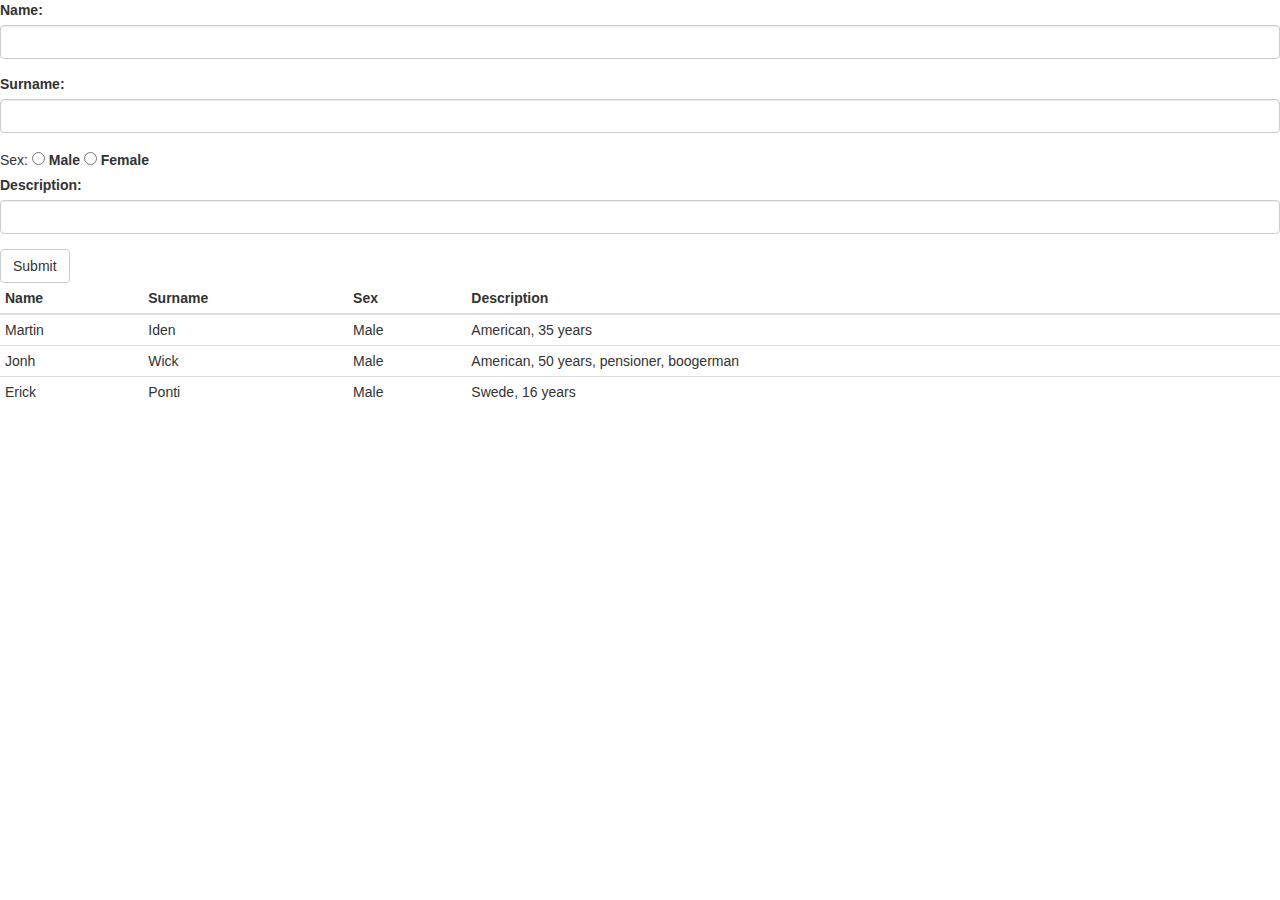
==== middle_servlet_jsp/src/main/webapp/WEB-INF/htmls/index.html @ 8e42069d "2. Валидация формы JS.[#179452]" ====
<!DOCTYPE html>
<html lang="en" xmlns="http://www.w3.org/1999/html">
<head>
    <title>Bootstrap Example</title>
    <meta charset="utf-8">
    <meta name="viewport" content="width=device-width, initial-scale=1">
    <link rel="stylesheet" href="https://maxcdn.bootstrapcdn.com/bootstrap/3.3.7/css/bootstrap.min.css">
    <script src="https://ajax.googleapis.com/ajax/libs/jquery/3.4.1/jquery.min.js"></script>
    <script src="https://maxcdn.bootstrapcdn.com/bootstrap/3.4.0/js/bootstrap.min.js"></script>
    <script>
        function validate() {
            var nameV = document.getElementById("name").value;
            var surnameV = document.getElementById("surname").value;
            var descripV = document.getElementById("descrip").value;
            if (nameV == '') {
                alert("Input Name");
                return false;
            }
            if (surnameV == '') {
                alert("Input Surname");
                return false;
            }
            if (descripV == '') {
                alert("Input Descrip");
                return false;
            }
            return false;
        }
    </script>
</head>
<body>
<form action="/action_page.php">
    <div class="form-group">
        <label for="name">Name:</label>
        <input type="text" class="form-control" id="name">
    </div>
    <div class="form-group">
        <label for="surname">Surname:</label>
        <input type="text" class="form-control" id="surname">
    </div>
    <div>
    Sex:
        <label><input type="radio" name = "sex"> Male</label>
        <label><input type="radio" name = "sex"> Female</label>
    </div>
    <div class="form-group">
        <label for="descrip">Description:</label>
        <input type="text" class="form-control" id="descrip">
    </div>
    <button type="button" class="btn btn-default" onclick = "return validate();">Submit</button>
</form>

<table class="table table-condensed">
    <thead>
    <tr>
        <th>Name</th>
        <th>Surname</th>
        <th>Sex</th>
        <th>Description</th>
    </tr>
    <tr>
        <td>Martin</td>
        <td>Iden</td>
        <td>Male</td>
        <td>American, 35 years</td>
    </tr>
    <tr>
        <td>Jonh</td>
        <td>Wick</td>
        <td>Male</td>
        <td>American, 50 years, pensioner, boogerman</td>
    </tr>
    <tr>
        <td>Erick</td>
        <td>Ponti</td>
        <td>Male</td>
        <td>Swede, 16 years</td>
    </tr>
    </thead>
</table>
</body>
</html>
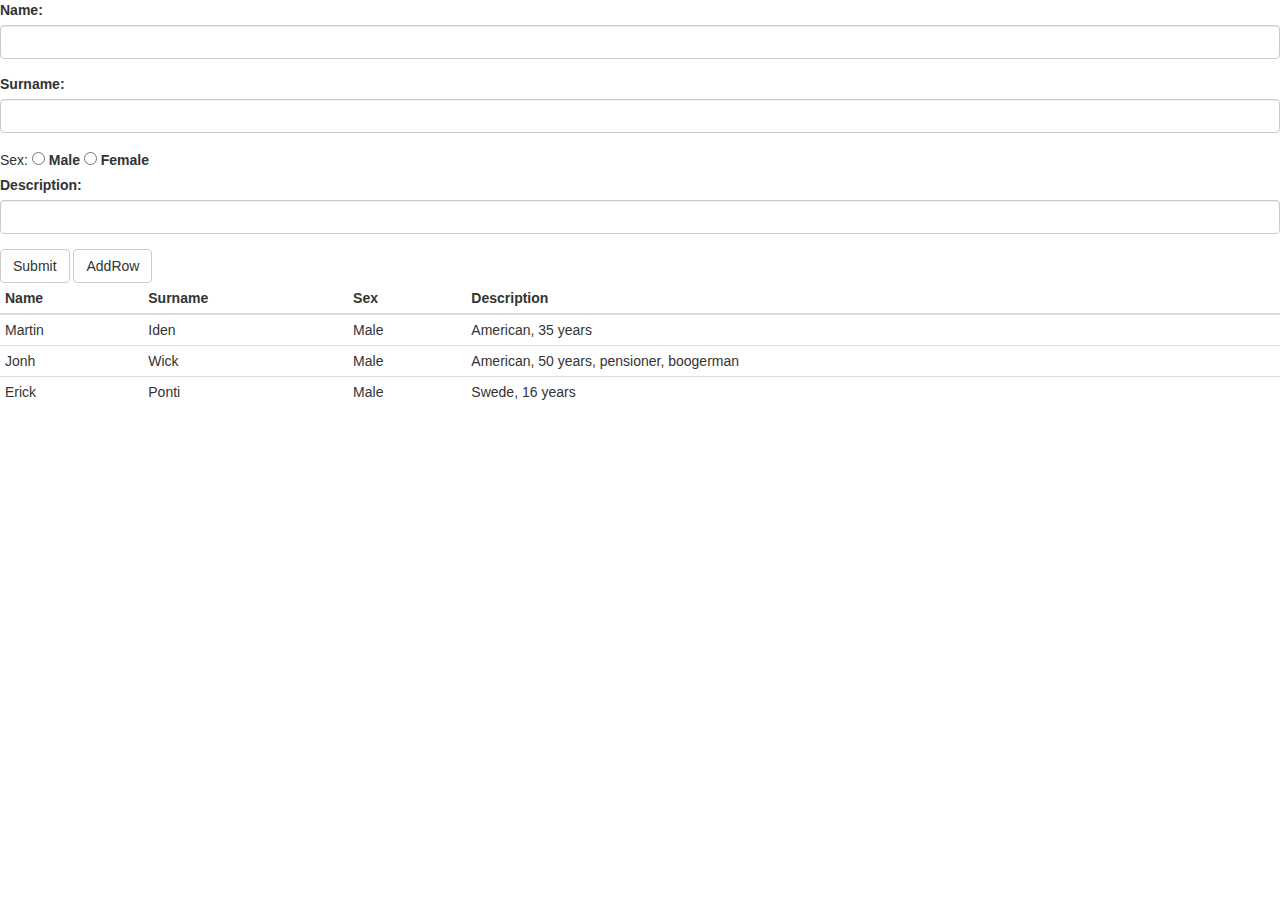
==== commit a26e2f1d: "3. Заполнить динамически таблицу.[#179453]" ====
--- a/middle_servlet_jsp/src/main/webapp/WEB-INF/htmls/index.html
+++ b/middle_servlet_jsp/src/main/webapp/WEB-INF/htmls/index.html
@@ -27,6 +27,33 @@
             return false;
         }
     </script>
+    <script>
+        function addRow() {
+            var nameV = document.getElementById("name").value;
+            var surnameV = document.getElementById("surname").value;
+            var descripV = document.getElementById("descrip").value;
+            var sexV = document.querySelector('input[name="sex"]:checked').value;
+            if (nameV == '') {
+                alert("Input Name");
+                return false;
+            }
+            if (surnameV == '') {
+                alert("Input Surname");
+                return false;
+            }
+            if (descripV == '') {
+                alert("Input Descrip");
+                return false;
+            }
+            $('#table tr:last').after(
+                '<tr><td>' + nameV
+                + '</td><td>' + surnameV
+                + '</td><td>' + sexV
+                + '</td><td>' + descripV
+                + '</td></tr>');
+            return false;
+        }
+    </script>
 </head>
 <body>
 <form action="/action_page.php">
@@ -40,17 +67,18 @@
     </div>
     <div>
     Sex:
-        <label><input type="radio" name = "sex"> Male</label>
-        <label><input type="radio" name = "sex"> Female</label>
+        <label><input type="radio" name = "sex" value="Male"> Male</label>
+        <label><input type="radio" name = "sex" value="Female"> Female</label>
     </div>
     <div class="form-group">
         <label for="descrip">Description:</label>
         <input type="text" class="form-control" id="descrip">
     </div>
-    <button type="button" class="btn btn-default" onclick = "return validate();">Submit</button>
+    <button type="button" class="btn btn-default" onclick = "return validate();">Submit </button>
+    <button type="button" class="btn btn-default" onclick = "return addRow();">AddRow </button>
 </form>
 
-<table class="table table-condensed">
+<table class="table table-condensed" id = "table">
     <thead>
     <tr>
         <th>Name</th>
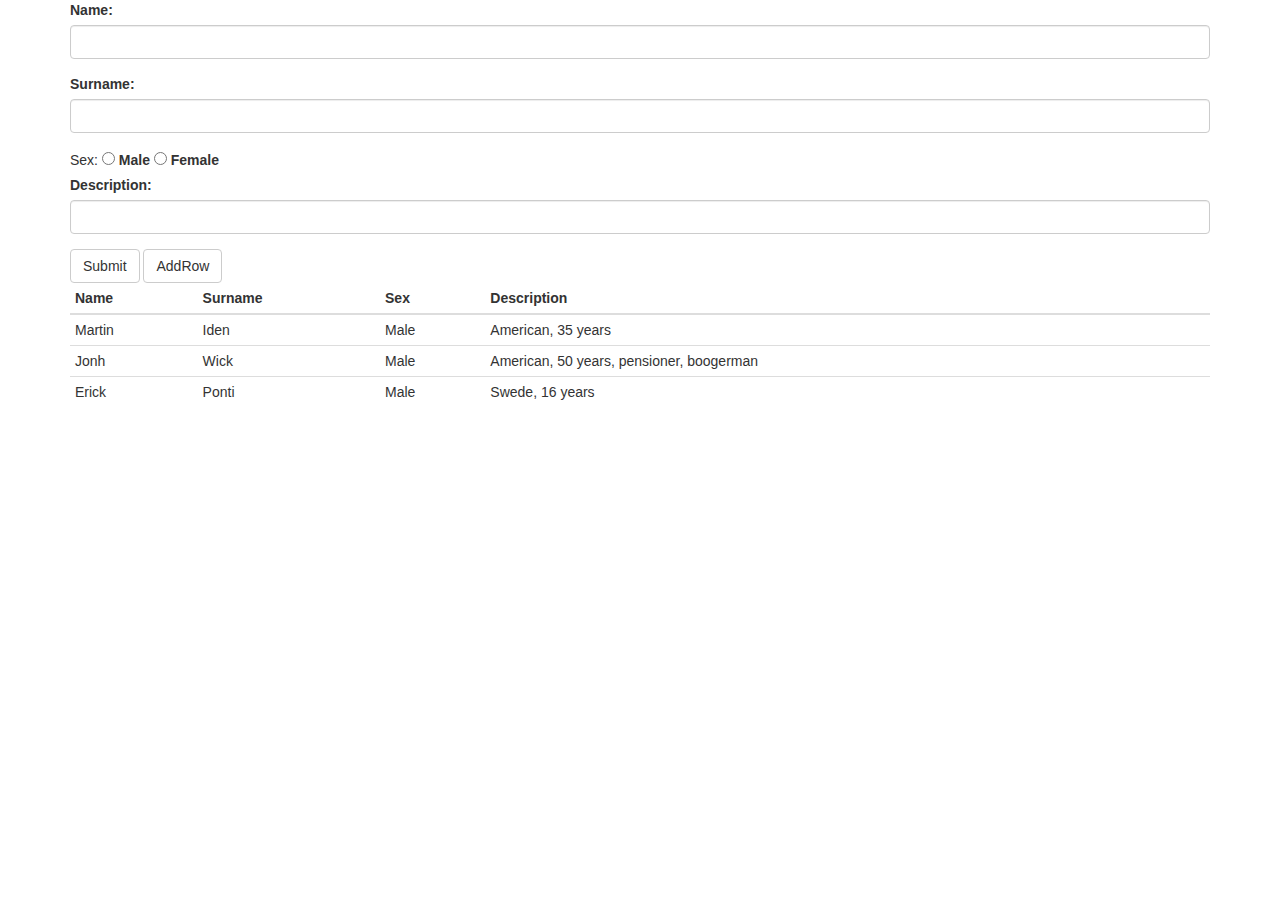
==== commit a25f528a: "3. Заполнить динамически таблицу.[#179453]" ====
--- a/middle_servlet_jsp/src/main/webapp/WEB-INF/htmls/index.html
+++ b/middle_servlet_jsp/src/main/webapp/WEB-INF/htmls/index.html
@@ -9,9 +9,9 @@
     <script src="https://maxcdn.bootstrapcdn.com/bootstrap/3.4.0/js/bootstrap.min.js"></script>
     <script>
         function validate() {
-            var nameV = document.getElementById("name").value;
-            var surnameV = document.getElementById("surname").value;
-            var descripV = document.getElementById("descrip").value;
+            var nameV = $('#name').val();
+            var surnameV = $('#surname').val();
+            var descripV = $('#descrip').val();
             if (nameV == '') {
                 alert("Input Name");
                 return false;
@@ -29,10 +29,10 @@
     </script>
     <script>
         function addRow() {
-            var nameV = document.getElementById("name").value;
-            var surnameV = document.getElementById("surname").value;
-            var descripV = document.getElementById("descrip").value;
-            var sexV = document.querySelector('input[name="sex"]:checked').value;
+            var nameV = $('#name').val();
+            var surnameV = $('#surname').val();
+            var descripV = $('#descrip').val();
+            var sexV = $('input[name="sex"]:checked').val();
             if (nameV == '') {
                 alert("Input Name");
                 return false;
@@ -56,7 +56,8 @@
     </script>
 </head>
 <body>
-<form action="/action_page.php">
+<div class="container">
+<form action="">
     <div class="form-group">
         <label for="name">Name:</label>
         <input type="text" class="form-control" id="name">
@@ -106,5 +107,6 @@
     </tr>
     </thead>
 </table>
+</div>
 </body>
 </html>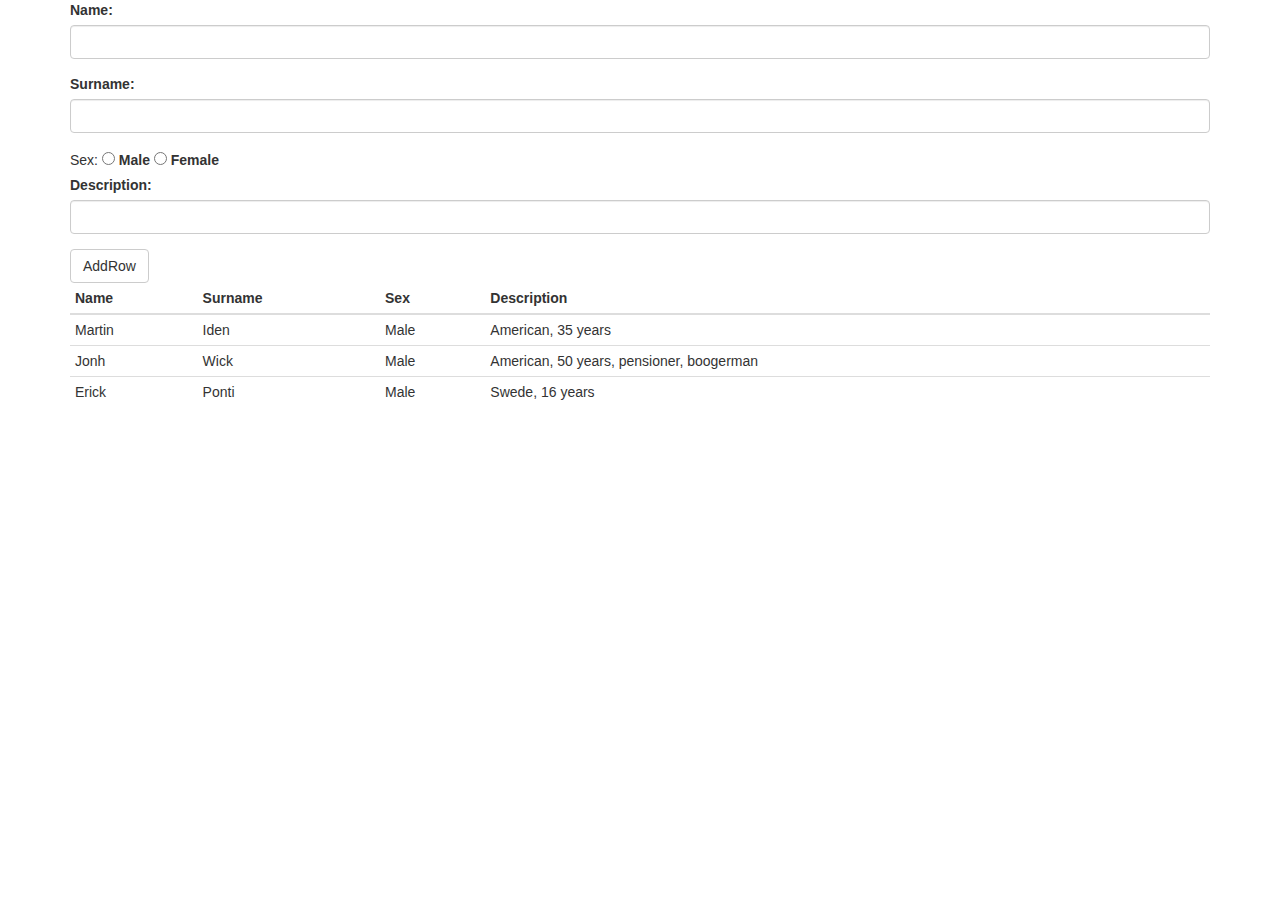
==== commit dc51f37a: "4. Ajax Jquery[#179454]" ====
--- a/middle_servlet_jsp/src/main/webapp/WEB-INF/htmls/index.html
+++ b/middle_servlet_jsp/src/main/webapp/WEB-INF/htmls/index.html
@@ -7,26 +7,6 @@
     <link rel="stylesheet" href="https://maxcdn.bootstrapcdn.com/bootstrap/3.3.7/css/bootstrap.min.css">
     <script src="https://ajax.googleapis.com/ajax/libs/jquery/3.4.1/jquery.min.js"></script>
     <script src="https://maxcdn.bootstrapcdn.com/bootstrap/3.4.0/js/bootstrap.min.js"></script>
-    <script>
-        function validate() {
-            var nameV = $('#name').val();
-            var surnameV = $('#surname').val();
-            var descripV = $('#descrip').val();
-            if (nameV == '') {
-                alert("Input Name");
-                return false;
-            }
-            if (surnameV == '') {
-                alert("Input Surname");
-                return false;
-            }
-            if (descripV == '') {
-                alert("Input Descrip");
-                return false;
-            }
-            return false;
-        }
-    </script>
     <script>
         function addRow() {
             var nameV = $('#name').val();
@@ -45,6 +25,14 @@
                 alert("Input Descrip");
                 return false;
             }
+
+            $.ajax({
+                name: nameV,
+                surname: surnameV,
+                descrip: descripV,
+                sex: sexV
+            });
+
             $('#table tr:last').after(
                 '<tr><td>' + nameV
                 + '</td><td>' + surnameV
@@ -57,7 +45,7 @@
 </head>
 <body>
 <div class="container">
-<form action="">
+<form action="" method="post">
     <div class="form-group">
         <label for="name">Name:</label>
         <input type="text" class="form-control" id="name">
@@ -75,8 +63,7 @@
         <label for="descrip">Description:</label>
         <input type="text" class="form-control" id="descrip">
     </div>
-    <button type="button" class="btn btn-default" onclick = "return validate();">Submit </button>
-    <button type="button" class="btn btn-default" onclick = "return addRow();">AddRow </button>
+    <button type="submit" class="btn btn-default" onclick = "return addRow();">AddRow </button>
 </form>
 
 <table class="table table-condensed" id = "table">
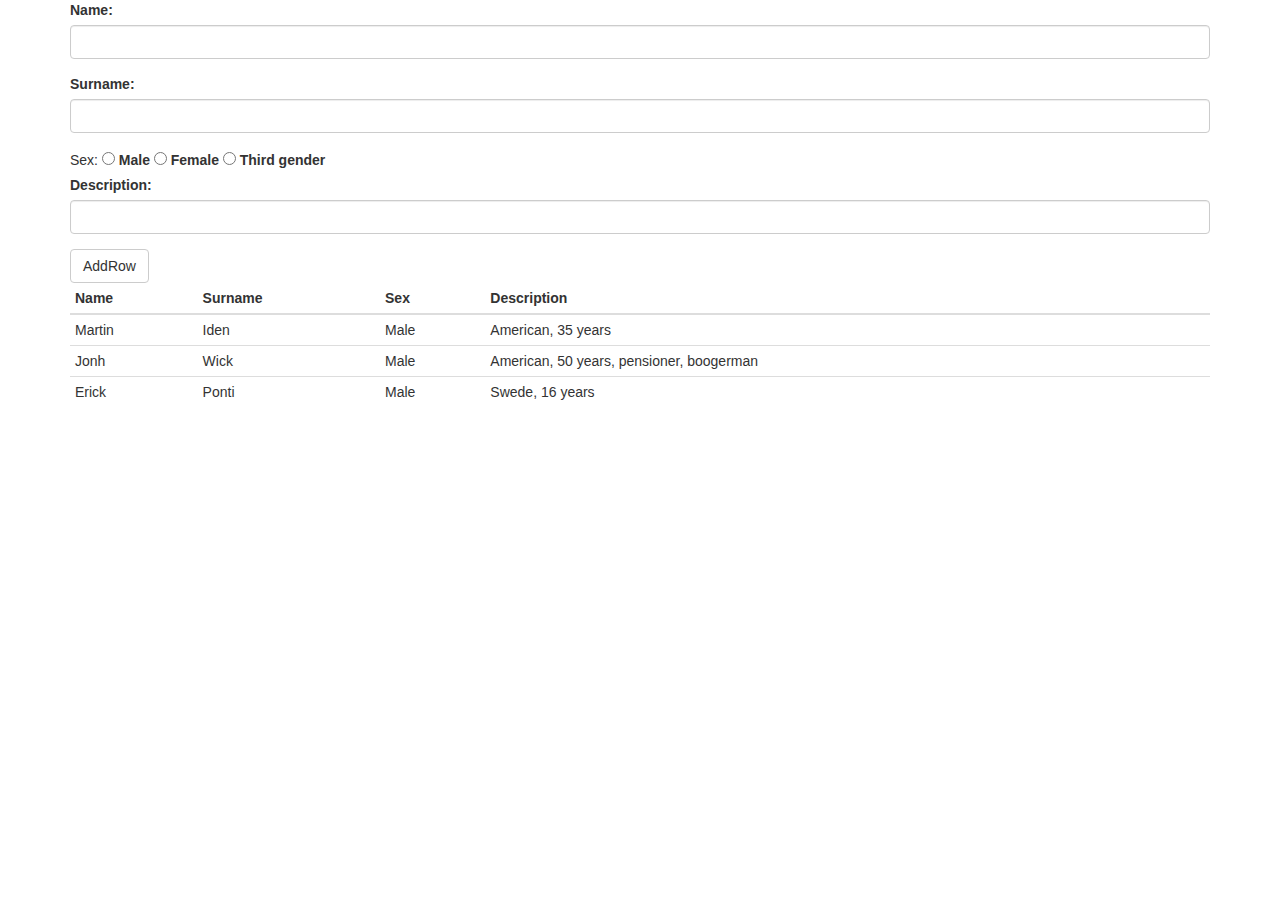
==== commit b92ed736: "4. Ajax Jquery[#179454]" ====
--- a/middle_servlet_jsp/src/main/webapp/WEB-INF/htmls/index.html
+++ b/middle_servlet_jsp/src/main/webapp/WEB-INF/htmls/index.html
@@ -8,11 +8,22 @@
     <script src="https://ajax.googleapis.com/ajax/libs/jquery/3.4.1/jquery.min.js"></script>
     <script src="https://maxcdn.bootstrapcdn.com/bootstrap/3.4.0/js/bootstrap.min.js"></script>
     <script>
-        function addRow() {
+        function addRow(nameV, surnameV, sexV, descripV) {
+            $('#table tr:last').after(
+                '<tr><td>' + nameV
+                + '</td><td>' + surnameV
+                + '</td><td>' + sexV
+                + '</td><td>' + descripV
+                + '</td></tr>');
+            return false;
+        }
+    </script>
+    <script>
+        function sentDatatoServer() {
             var nameV = $('#name').val();
             var surnameV = $('#surname').val();
             var descripV = $('#descrip').val();
-            var sexV = $('input[name="sex"]:checked').val();
+            var sexV = $('input[name="sexR"]:checked').val();
             if (nameV == '') {
                 alert("Input Name");
                 return false;
@@ -27,25 +38,22 @@
             }
 
             $.ajax({
-                name: nameV,
-                surname: surnameV,
-                descrip: descripV,
-                sex: sexV
+                method: "post",
+                url: "http://localhost:8080/middle_servlet_jsp_war_exploded/json",
+                data: JSON.stringify ({
+                    "name":  nameV,
+                    "surname": surnameV,
+                    "descrip": descripV,
+                    "sex": sexV
+                }),
+                success: addRow(nameV, surnameV, descripV, sexV)
             });
-
-            $('#table tr:last').after(
-                '<tr><td>' + nameV
-                + '</td><td>' + surnameV
-                + '</td><td>' + sexV
-                + '</td><td>' + descripV
-                + '</td></tr>');
-            return false;
         }
     </script>
 </head>
 <body>
 <div class="container">
-<form action="" method="post">
+<form action="">
     <div class="form-group">
         <label for="name">Name:</label>
         <input type="text" class="form-control" id="name">
@@ -56,14 +64,15 @@
     </div>
     <div>
     Sex:
-        <label><input type="radio" name = "sex" value="Male"> Male</label>
-        <label><input type="radio" name = "sex" value="Female"> Female</label>
+        <label><input type="radio" name = "sexR" value="Male"> Male </label>
+        <label><input type="radio" name = "sexR" value="Female"> Female </label>
+        <label><input type="radio" name = "sexR" value="Third gender"> Third gender </label>
     </div>
     <div class="form-group">
         <label for="descrip">Description:</label>
         <input type="text" class="form-control" id="descrip">
     </div>
-    <button type="submit" class="btn btn-default" onclick = "return addRow();">AddRow </button>
+    <button type="submit" class="btn btn-default" onclick = "return sentDatatoServer();">AddRow </button>
 </form>
 
 <table class="table table-condensed" id = "table">
